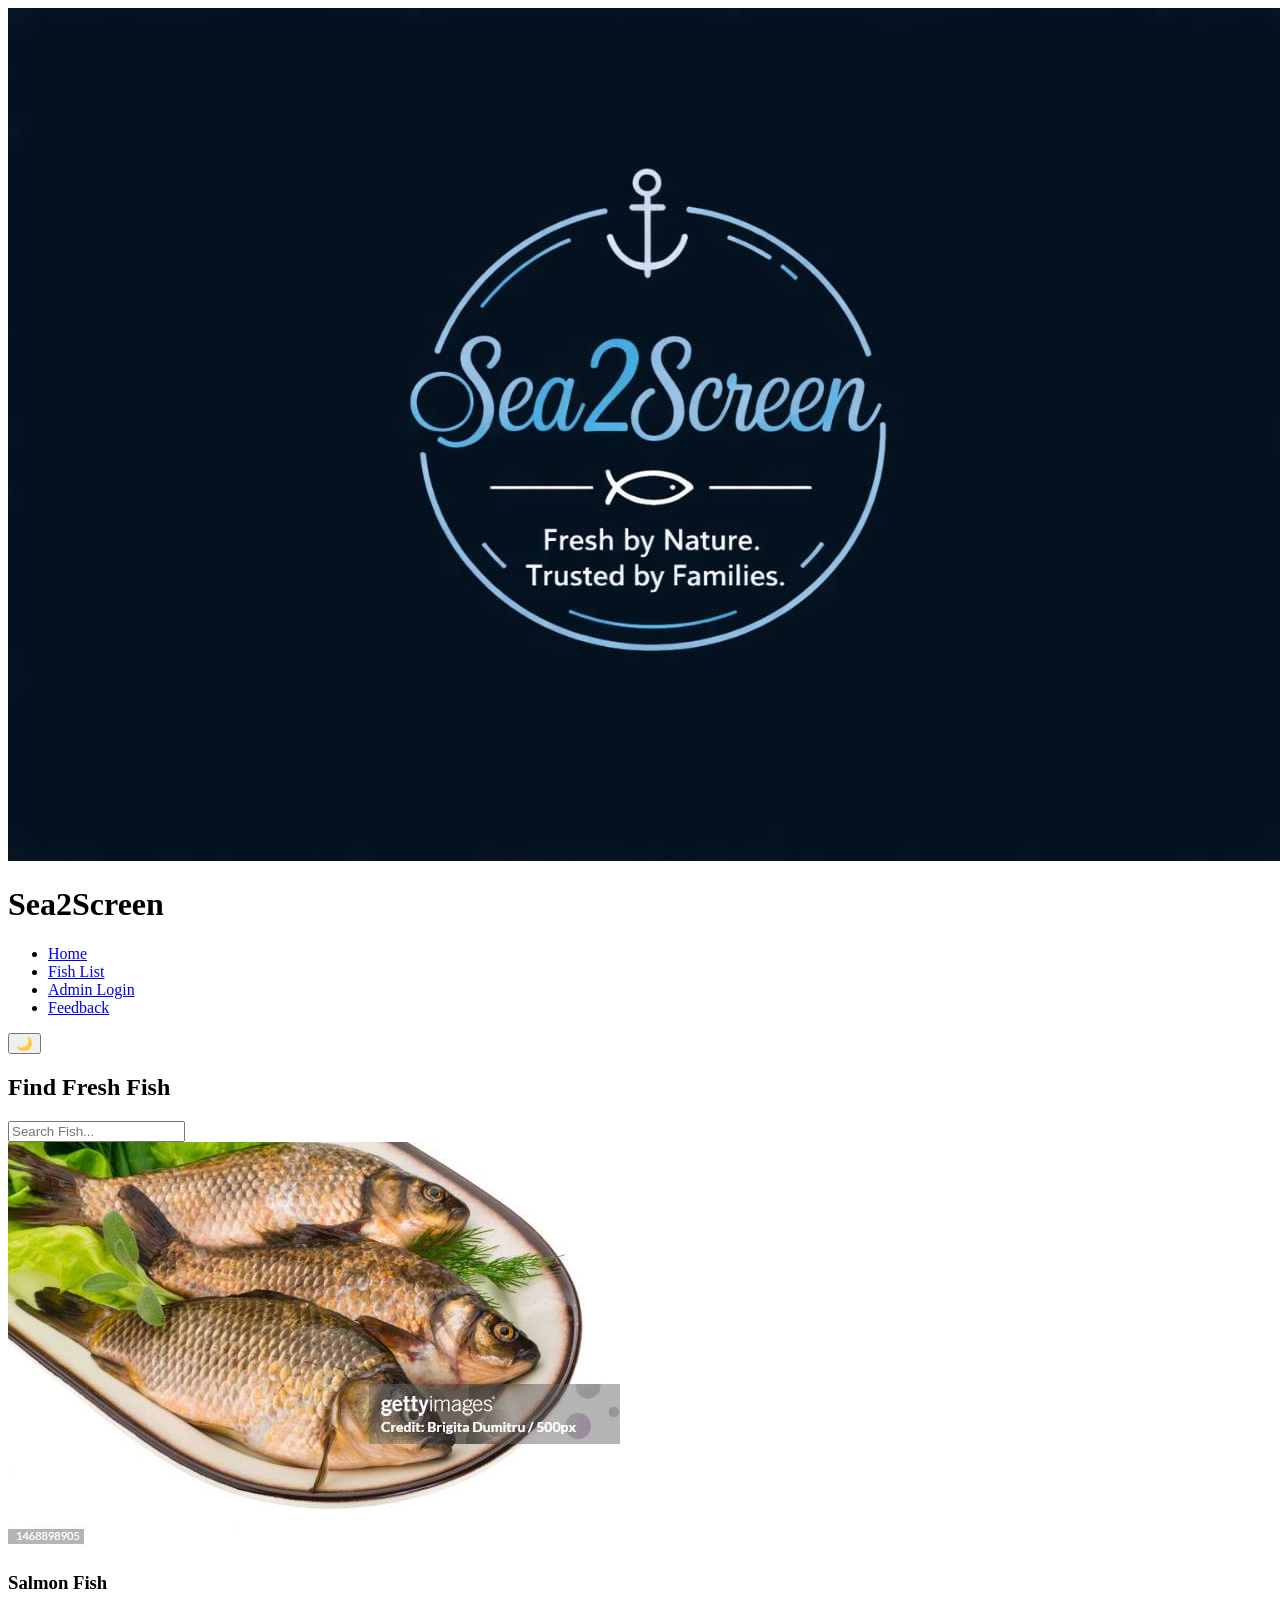
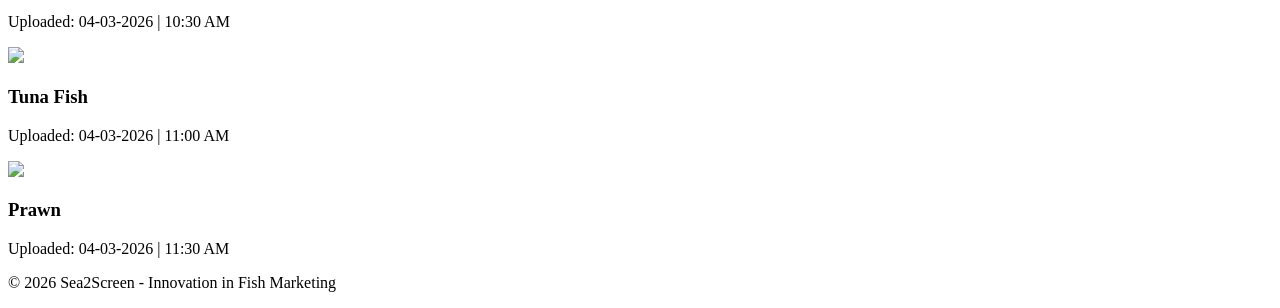
==== index.html @ e89cb025 "Add files via upload" ====
<!DOCTYPE html>
<html lang="en">
<head>
<meta charset="UTF-8">
<title>Sea2Screen - Innovation in Fish Marketing</title>
<link rel="stylesheet" href="css/style.css">
<script defer src="js/script.js"></script>
</head>

<body>

<header>

<div class="logo-container">
<img src="logo.jpeg" class="logo">
<h1>Sea2Screen</h1>
</div>

<nav>
<ul>
<li><a href="#">Home</a></li>
<li><a href="#">Fish List</a></li>
<li><a href="#">Admin Login</a></li>
<li><a href="#">Feedback</a></li>
</ul>
</nav>

<button id="modeToggle">🌙</button>

</header>

<section class="search-section">

<h2>Find Fresh Fish</h2>

<input type="text" id="searchInput" placeholder="Search Fish...">

</section>

<section class="fish-container">

<div class="fish-card">
<img src="fish1.jpeg">
<h3>Salmon Fish</h3>
<p>Uploaded: 04-03-2026 | 10:30 AM</p>
</div>

<div class="fish-card">
<img src="fish2.jpg">
<h3>Tuna Fish</h3>
<p>Uploaded: 04-03-2026 | 11:00 AM</p>
</div>

<div class="fish-card">
<img src="fish3.jpeg">
<h3>Prawn</h3>
<p>Uploaded: 04-03-2026 | 11:30 AM</p>
</div>

</section>

<footer>

<p>© 2026 Sea2Screen - Innovation in Fish Marketing</p>

</footer>

</body>
</html>
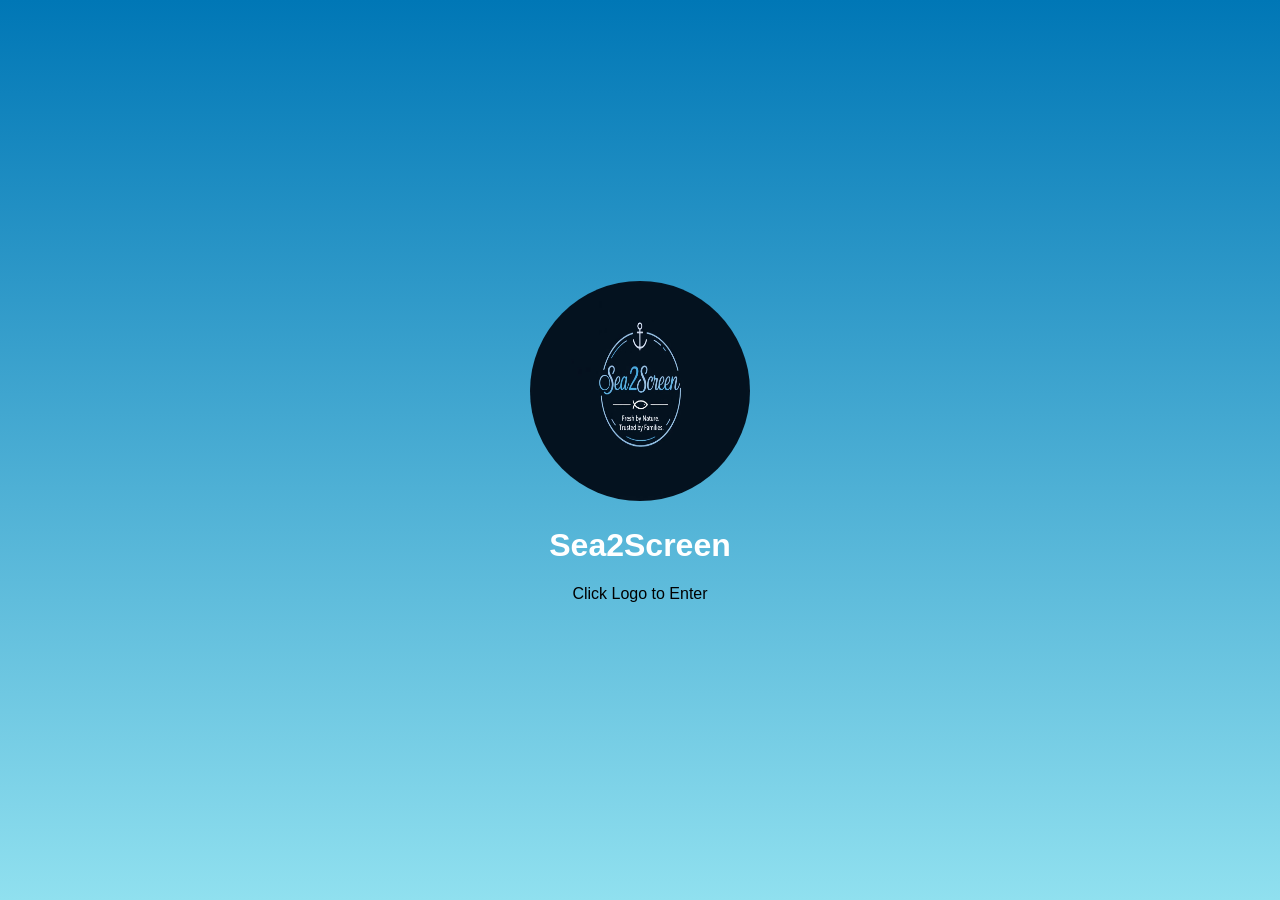
==== commit 89d863c1: "Add files via upload" ====
--- a/index.html
+++ b/index.html
@@ -1,69 +1,58 @@
 <!DOCTYPE html>
-<html lang="en">
+<html>
 <head>
-<meta charset="UTF-8">
-<title>Sea2Screen - Innovation in Fish Marketing</title>
-<link rel="stylesheet" href="css/style.css">
-<script defer src="js/script.js"></script>
+<title>Sea2Screen</title>
+
+<style>
+
+body{
+margin:0;
+display:flex;
+justify-content:center;
+align-items:center;
+height:100vh;
+background:linear-gradient(to bottom,#0077b6,#90e0ef);
+font-family:Arial;
+}
+
+.logo{
+width:220px;
+height:220px;
+border-radius:50%;
+cursor:pointer;
+transition:0.5s;
+}
+
+.logo:hover{
+transform:scale(1.1);
+}
+
+h1{
+text-align:center;
+color:white;
+}
+
+.container{
+text-align:center;
+}
+
+</style>
+
 </head>
 
 <body>
 
-<header>
+<div class="container">
 
-<div class="logo-container">
+<a href="index.html">
 <img src="logo.jpeg" class="logo">
+</a>
+
 <h1>Sea2Screen</h1>
+
+<p>Click Logo to Enter</p>
+
 </div>
-
-<nav>
-<ul>
-<li><a href="#">Home</a></li>
-<li><a href="#">Fish List</a></li>
-<li><a href="#">Admin Login</a></li>
-<li><a href="#">Feedback</a></li>
-</ul>
-</nav>
-
-<button id="modeToggle">🌙</button>
-
-</header>
-
-<section class="search-section">
-
-<h2>Find Fresh Fish</h2>
-
-<input type="text" id="searchInput" placeholder="Search Fish...">
-
-</section>
-
-<section class="fish-container">
-
-<div class="fish-card">
-<img src="fish1.jpeg">
-<h3>Salmon Fish</h3>
-<p>Uploaded: 04-03-2026 | 10:30 AM</p>
-</div>
-
-<div class="fish-card">
-<img src="fish2.jpg">
-<h3>Tuna Fish</h3>
-<p>Uploaded: 04-03-2026 | 11:00 AM</p>
-</div>
-
-<div class="fish-card">
-<img src="fish3.jpeg">
-<h3>Prawn</h3>
-<p>Uploaded: 04-03-2026 | 11:30 AM</p>
-</div>
-
-</section>
-
-<footer>
-
-<p>© 2026 Sea2Screen - Innovation in Fish Marketing</p>
-
-</footer>
 
 </body>
 </html>
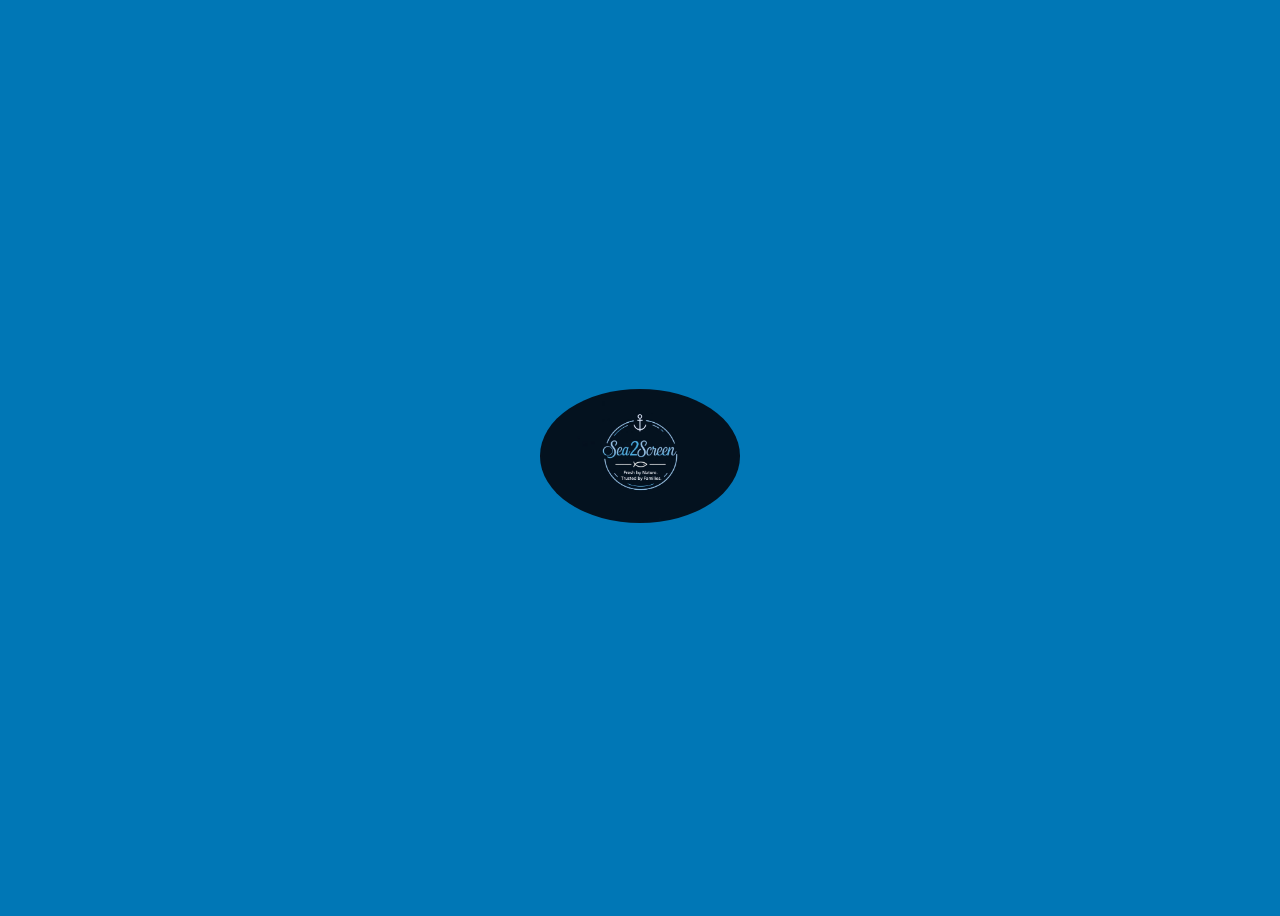
==== commit 734ff8b0: "Update index.html" ====
--- a/index.html
+++ b/index.html
@@ -1,58 +1,22 @@
-<!DOCTYPE html>
-<html>
+<!DOCTYPE html><!DOCTYPE html><html>
 <head>
 <title>Sea2Screen</title>
-
 <style>
-
 body{
-margin:0;
 display:flex;
 justify-content:center;
 align-items:center;
 height:100vh;
-background:linear-gradient(to bottom,#0077b6,#90e0ef);
-font-family:Arial;
+background:#0077b6;
 }
-
 .logo{
-width:220px;
-height:220px;
+width:200px;
 border-radius:50%;
 cursor:pointer;
-transition:0.5s;
 }
-
-.logo:hover{
-transform:scale(1.1);
-}
-
-h1{
-text-align:center;
-color:white;
-}
-
-.container{
-text-align:center;
-}
-
 </style>
-
-</head>
-
-<body>
-
-<div class="container">
-
-<a href="index.html">
+</head><body><a href="home.html">
 <img src="logo.jpeg" class="logo">
-</a>
-
-<h1>Sea2Screen</h1>
-
-<p>Click Logo to Enter</p>
-
-</div>
-
-</body>
-</html>+</a></body>
+</html>
+</html>
